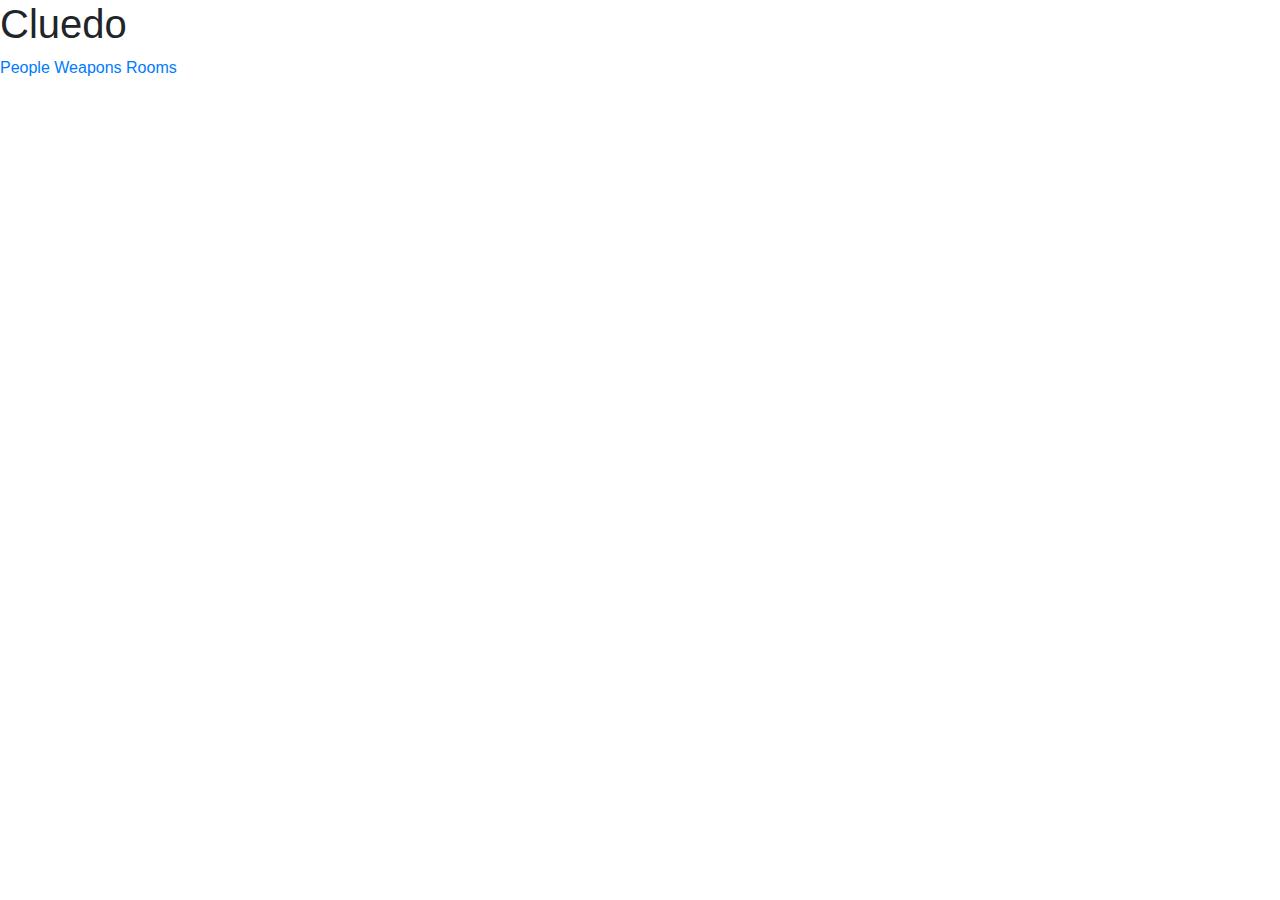
==== src/main/resources/templates/index.html @ c780d72d "tables with data are loaded" ====
<!DOCTYPE html>
<html lang="en">
<head>
    <meta charset="UTF-8">
    <title>Title</title>
    <link rel="stylesheet" href="https://cdn.jsdelivr.net/npm/bootstrap@4.0.0/dist/css/bootstrap.min.css" integrity="sha384-Gn5384xqQ1aoWXA+058RXPxPg6fy4IWvTNh0E263XmFcJlSAwiGgFAW/dAiS6JXm" crossorigin="anonymous">
</head>
<body>
<h1>Cluedo</h1>

<a href="/people" class="link-primary">People</a>
<a href="/weapons" class="link-primary">Weapons</a>
<a href="/rooms" class="link-primary">Rooms</a>

</body>
</html>
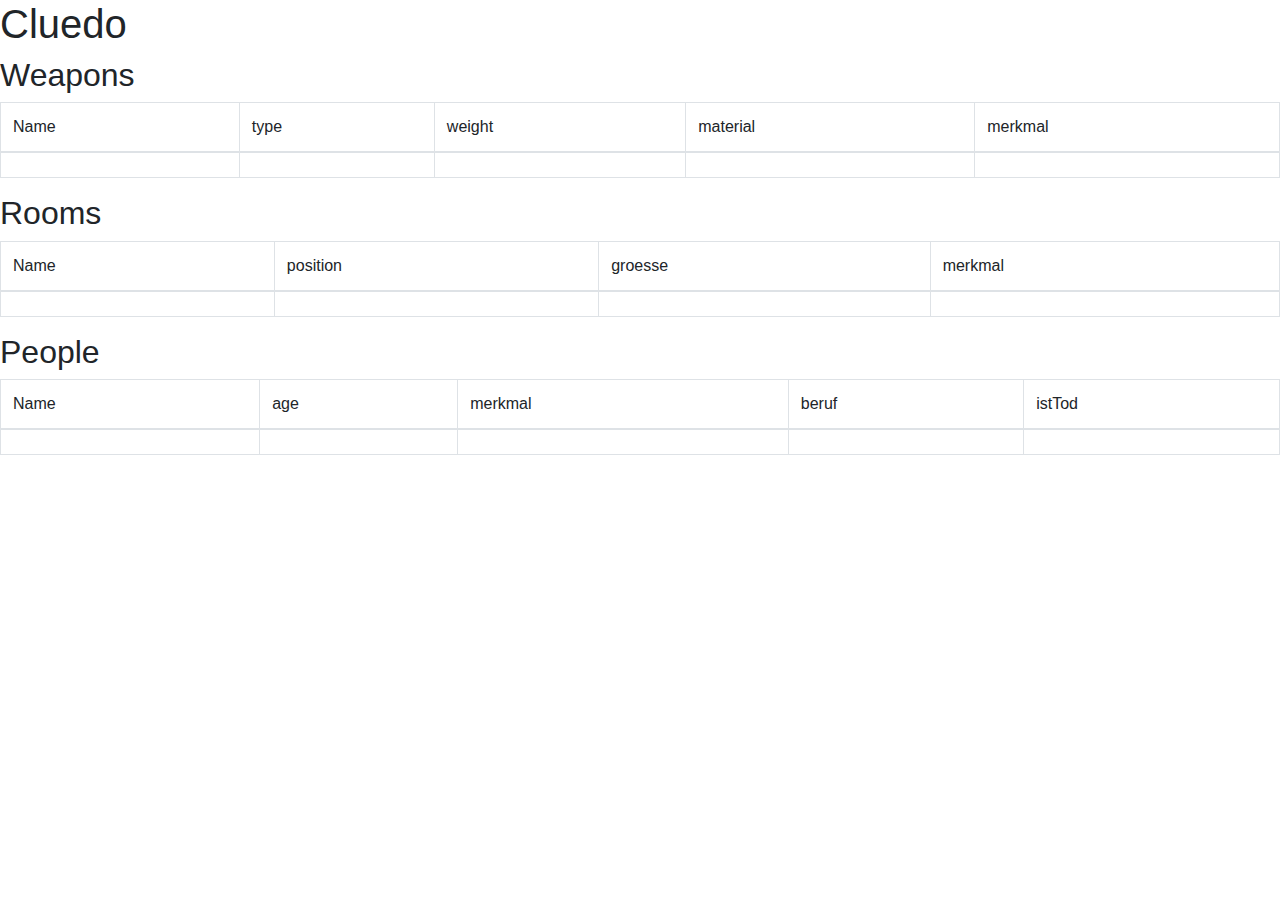
==== commit 0c215478: "ready for tets" ====
--- a/src/main/resources/templates/index.html
+++ b/src/main/resources/templates/index.html
@@ -3,14 +3,99 @@
 <head>
     <meta charset="UTF-8">
     <title>Title</title>
-    <link rel="stylesheet" href="https://cdn.jsdelivr.net/npm/bootstrap@4.0.0/dist/css/bootstrap.min.css" integrity="sha384-Gn5384xqQ1aoWXA+058RXPxPg6fy4IWvTNh0E263XmFcJlSAwiGgFAW/dAiS6JXm" crossorigin="anonymous">
+    <link rel="stylesheet" href="https://cdn.jsdelivr.net/npm/bootstrap@4.0.0/dist/css/bootstrap.min.css"
+          integrity="sha384-Gn5384xqQ1aoWXA+058RXPxPg6fy4IWvTNh0E263XmFcJlSAwiGgFAW/dAiS6JXm" crossorigin="anonymous">
 </head>
 <body>
 <h1>Cluedo</h1>
 
-<a href="/people" class="link-primary">People</a>
-<a href="/weapons" class="link-primary">Weapons</a>
-<a href="/rooms" class="link-primary">Rooms</a>
+
+<div id="layout">
+    <h2>Weapons</h2>
+    <table class="table table-bordered">
+        <thead>
+        <tr>
+            <td>
+                Name
+            </td>
+            <td>
+                type
+            </td>
+            <td>
+                weight
+            </td>
+            <td>
+                material
+            </td>
+            <td>
+                merkmal
+            </td>
+        </tr>
+        </thead>
+        <tr th:each="weapon : ${weapons}">
+            <td th:text="${weapon.getName}"></td>
+            <td th:text="${weapon.getTyp}"></td>
+            <td th:text="${weapon.getGewicht}"></td>
+            <td th:text="${weapon.getMetrial}"></td>
+            <td th:text="${weapon.getMerkmal}"></td>
+        </tr>
+    </table>
+
+    <h2>Rooms</h2>
+    <table class="table table-bordered">
+        <thead>
+        <tr>
+            <td>
+                Name
+            </td>
+            <td>
+                position
+            </td>
+            <td>
+                groesse
+            </td>
+            <td>
+                merkmal
+            </td>
+        </tr>
+        </thead>
+        <tr th:each="room : ${rooms}">
+            <td th:text="${room.getName}"></td>
+            <td th:text="${room.getPosition}"></td>
+            <td th:text="${room.getGroesse}"></td>
+            <td th:text="${room.getMerkmal}"></td>
+        </tr>
+    </table>
+    <h2>People</h2>
+    <table class="table table-bordered">
+        <thead>
+        <tr>
+            <td>
+                Name
+            </td>
+            <td>
+                age
+            </td>
+            <td>
+                merkmal
+            </td>
+            <td>
+                beruf
+            </td>
+            <td>
+                istTod
+            </td>
+        </tr>
+        </thead>
+        <tr th:each="Person : ${people}">
+            <td th:text="${Person.getName}"></td>
+            <td th:text="${Person.getAlter}"></td>
+            <td th:text="${Person.getMerkmal}"></td>
+            <td th:text="${Person.getBeruf}"></td>
+            <td th:text="${Person.isDead}"></td>
+        </tr>
+    </table>
+</div>
 
 </body>
 </html>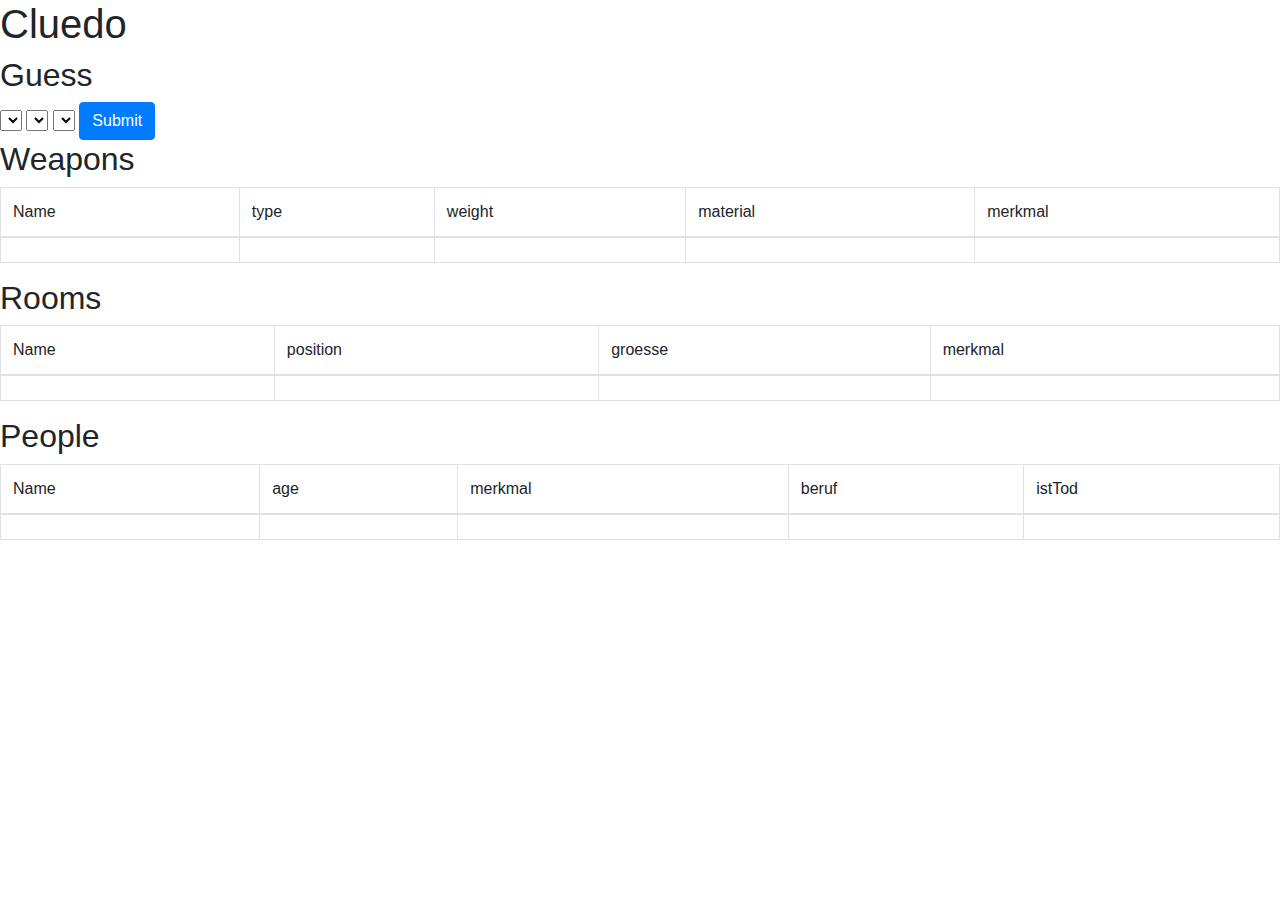
==== commit d07ee04a: "logic implemented" ====
--- a/src/main/resources/templates/index.html
+++ b/src/main/resources/templates/index.html
@@ -5,9 +5,31 @@
     <title>Title</title>
     <link rel="stylesheet" href="https://cdn.jsdelivr.net/npm/bootstrap@4.0.0/dist/css/bootstrap.min.css"
           integrity="sha384-Gn5384xqQ1aoWXA+058RXPxPg6fy4IWvTNh0E263XmFcJlSAwiGgFAW/dAiS6JXm" crossorigin="anonymous">
+    <script src="https://ajax.googleapis.com/ajax/libs/jquery/3.6.0/jquery.min.js"></script>
+    <script src="submit.js"></script>
+
 </head>
 <body>
 <h1>Cluedo</h1>
+
+<form>
+    <h2>Guess</h2>
+    <select id="person">
+        <option  th:each="person : ${people}" th:text="${person.getName}">
+        </option>
+    </select>
+    <select id="weapons">
+        <option  th:each="weapon : ${weapons}" th:text="${weapon.getName}">
+        </option>
+    </select>
+    <select id="rooms">
+        <option  th:each="room : ${rooms}" th:text="${room.getName}">
+        </option>
+    </select>
+    <button class="btn btn-primary" id="submitButton">Submit</button>
+</form>
+
+
 
 
 <div id="layout">
@@ -98,4 +120,5 @@
 </div>
 
 </body>
+
 </html>